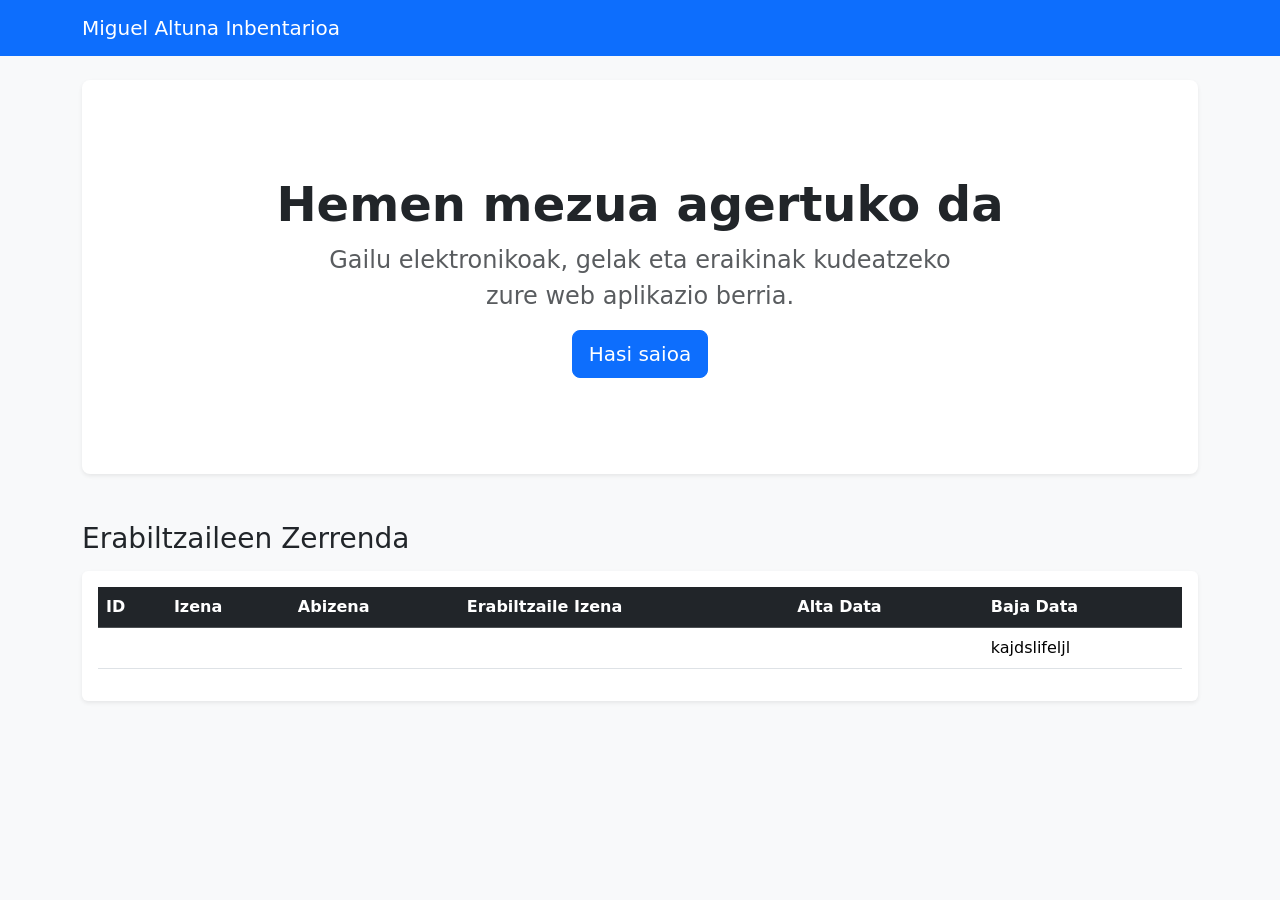
==== geks/src/main/resources/templates/index.html @ e6d6294e "Erronkaren oinarria" ====
<!DOCTYPE html>
<html xmlns:th="http://www.thymeleaf.org">
<head>
    <meta charset="UTF-8">
    <title>Miguel Altuna - Gailuak</title>
    <link href="https://cdn.jsdelivr.net/npm/bootstrap@5.3.0/dist/css/bootstrap.min.css" rel="stylesheet">
</head>
<body class="bg-light">


    <nav class="navbar navbar-dark bg-primary mb-4">
        <div class="container">
            <a class="navbar-brand" href="#">Miguel Altuna Inbentarioa</a>
        </div>
    </nav>


    <div class="container">
        <div class="p-5 mb-4 bg-white rounded-3 shadow-sm">
            <div class="container-fluid py-5 text-center">
                <h1 class="display-5 fw-bold" th:text="${mezua}">Hemen mezua agertuko da</h1>
                <p class="col-md-8 fs-4 mx-auto text-muted">
                    Gailu elektronikoak, gelak eta eraikinak kudeatzeko zure web aplikazio berria.
                </p>
                <button class="btn btn-primary btn-lg" type="button">Hasi saioa</button>
            </div>
        </div>
    </div>


    <div class="container mt-5">
    <h3 class="mb-3">Erabiltzaileen Zerrenda</h3>
    <div class="table-responsive bg-white p-3 rounded shadow-sm">
        <table class="table table-hover">
            <thead class="table-dark">
                <tr>
                    <th>ID</th>
                    <th>Izena</th>
                    <th>Abizena</th>
                    <th>Erabiltzaile Izena</th>
                    <th>Alta Data</th>
                    <th>Baja Data</th>
                </tr>
            </thead>
            <tbody>
                <tr th:each="erab : ${erabiltzailea}">
                    <td th:text="${erab.id_erabiltzailea}"></td>
                    <td th:text="${erab.izena}"></td>
                    <td th:text="${erab.abizena}"></td>
                    <td th:text="${erab.erabiltzaile_izena}"></td>
                    <td th:text="${erab.alta_data}"></td>
                    <td th:text="${erab.baja_data}">kajdslifeljl</td>
                </tr>
            </tbody>
        </table>
    </div>
</div>
<br>
<br><br>


    <script src="https://cdn.jsdelivr.net/npm/bootstrap@5.3.0/dist/js/bootstrap.bundle.min.js"></script>
</body>
</html>
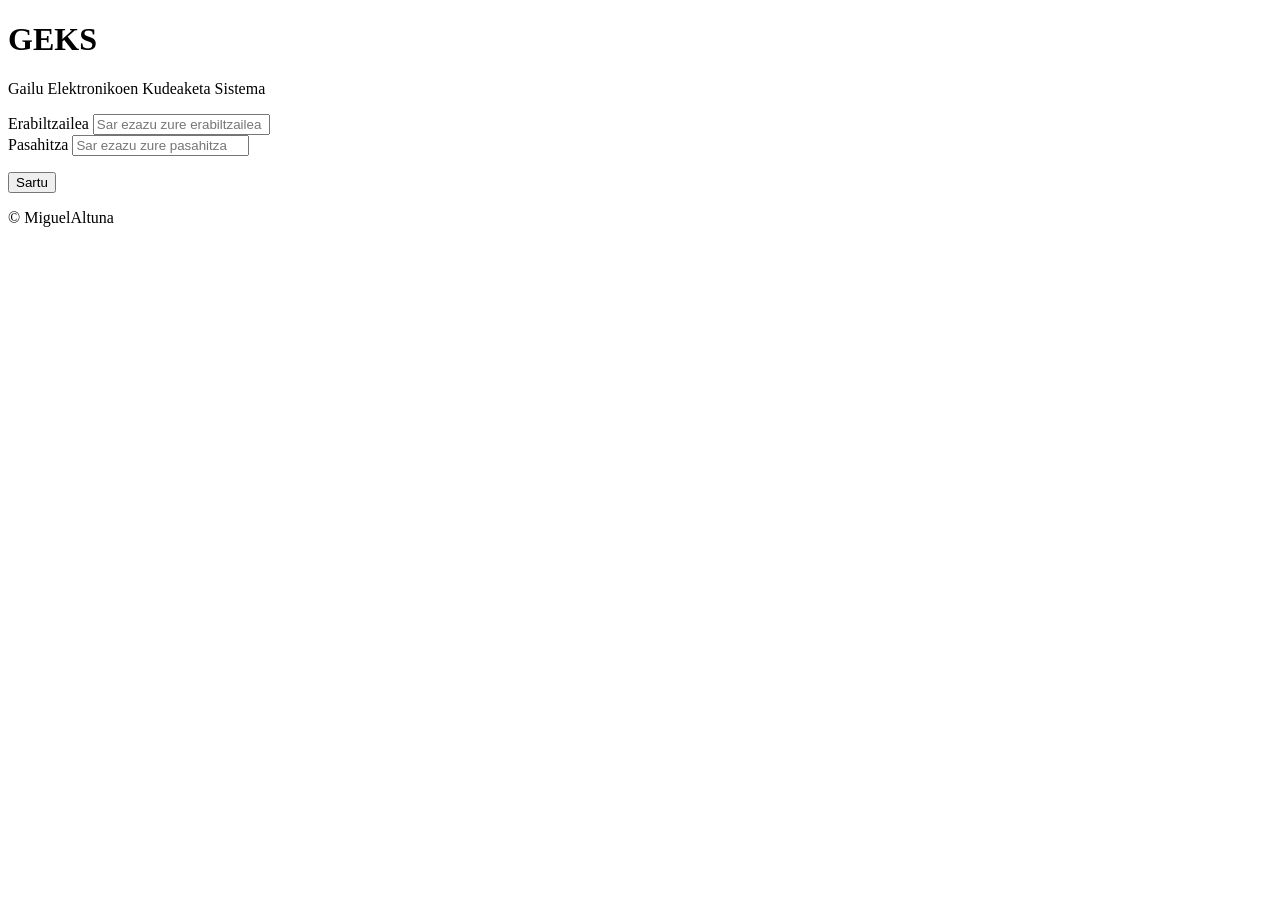
==== commit 4bff4d1f: "login-a garatu frontend eta backend 5.4.1. Zeregina: Web gunearen login orriaren egitura, estiloa et" ====
--- a/geks/src/main/resources/templates/index.html
+++ b/geks/src/main/resources/templates/index.html
@@ -1,64 +1,49 @@
 <!DOCTYPE html>
 <html xmlns:th="http://www.thymeleaf.org">
+
 <head>
     <meta charset="UTF-8">
-    <title>Miguel Altuna - Gailuak</title>
-    <link href="https://cdn.jsdelivr.net/npm/bootstrap@5.3.0/dist/css/bootstrap.min.css" rel="stylesheet">
+    <meta name="viewport" content="width=device-width, initial-scale=1.0">
+    <title>GEKS Saioa Hasi</title>
+    <!-- style -->
+    <link rel="stylesheet" href="/css/bootstrap.min.css">
+    <link rel="stylesheet" href="/css/bootstrap-icons.css">
+    <link rel="stylesheet" href="/css/styleLogin.css"> 
+
+    <!-- js -->
+    <script src="/js/jquery-4.0.0.min.js"></script>
+    <script src="/js/bootstrap.min.js"></script>
+    <!-- <script src="/js/login.js"></script> -->
 </head>
-<body class="bg-light">
 
+<body>
+    <div class="card text-center p-5 pb-1">
+        <div class="card-body p-0">
+            <h1>GEKS</h1>
+            <p class="card-text mb-5">Gailu Elektronikoen Kudeaketa Sistema</p>
 
-    <nav class="navbar navbar-dark bg-primary mb-4">
-        <div class="container">
-            <a class="navbar-brand" href="#">Miguel Altuna Inbentarioa</a>
-        </div>
-    </nav>
+            <!-- submit zakatzean formularioak, erabiltzaileak sartutako datuak pasatuko dizkio loginController-ari -->
+            <form action="/" method="post">
+                <div class="mb-4">
+                    <label for="inputErabiltzailea" class="form-label">Erabiltzailea</label>
+                    <input type="text" class="form-control" id="inputErabiltzailea" name="erabiltzailea" placeholder="Sar ezazu zure erabiltzailea">
+                    
+                </div>
+                <div class="mb-4">
+                    <label for="inputPassword" class="form-label">Pasahitza</label>
+                    <input type="password" class="form-control" id="inputPassword" name="pasahitza" placeholder="Sar ezazu zure pasahitza">
+                </div>
 
+                <!-- Erabiltzaile edo pasahitza okerra sartuz gero sistemak mezu bidez abixatuko du. -->
+                <p class="text-danger fw-light" th:text="${mezua}"></p>
 
-    <div class="container">
-        <div class="p-5 mb-4 bg-white rounded-3 shadow-sm">
-            <div class="container-fluid py-5 text-center">
-                <h1 class="display-5 fw-bold" th:text="${mezua}">Hemen mezua agertuko da</h1>
-                <p class="col-md-8 fs-4 mx-auto text-muted">
-                    Gailu elektronikoak, gelak eta eraikinak kudeatzeko zure web aplikazio berria.
-                </p>
-                <button class="btn btn-primary btn-lg" type="button">Hasi saioa</button>
-            </div>
+                <button type="submit" class="btn p-2 mb-5 mt-5" id="loginbutton">Sartu</button>
+            </form>
+        
+            <p class="copyRight fw-light">&copy MiguelAltuna</p>
         </div>
     </div>
 
+</body>
 
-    <div class="container mt-5">
-    <h3 class="mb-3">Erabiltzaileen Zerrenda</h3>
-    <div class="table-responsive bg-white p-3 rounded shadow-sm">
-        <table class="table table-hover">
-            <thead class="table-dark">
-                <tr>
-                    <th>ID</th>
-                    <th>Izena</th>
-                    <th>Abizena</th>
-                    <th>Erabiltzaile Izena</th>
-                    <th>Alta Data</th>
-                    <th>Baja Data</th>
-                </tr>
-            </thead>
-            <tbody>
-                <tr th:each="erab : ${erabiltzailea}">
-                    <td th:text="${erab.id_erabiltzailea}"></td>
-                    <td th:text="${erab.izena}"></td>
-                    <td th:text="${erab.abizena}"></td>
-                    <td th:text="${erab.erabiltzaile_izena}"></td>
-                    <td th:text="${erab.alta_data}"></td>
-                    <td th:text="${erab.baja_data}">kajdslifeljl</td>
-                </tr>
-            </tbody>
-        </table>
-    </div>
-</div>
-<br>
-<br><br>
-
-
-    <script src="https://cdn.jsdelivr.net/npm/bootstrap@5.3.0/dist/js/bootstrap.bundle.min.js"></script>
-</body>
-</html>
+</html>
